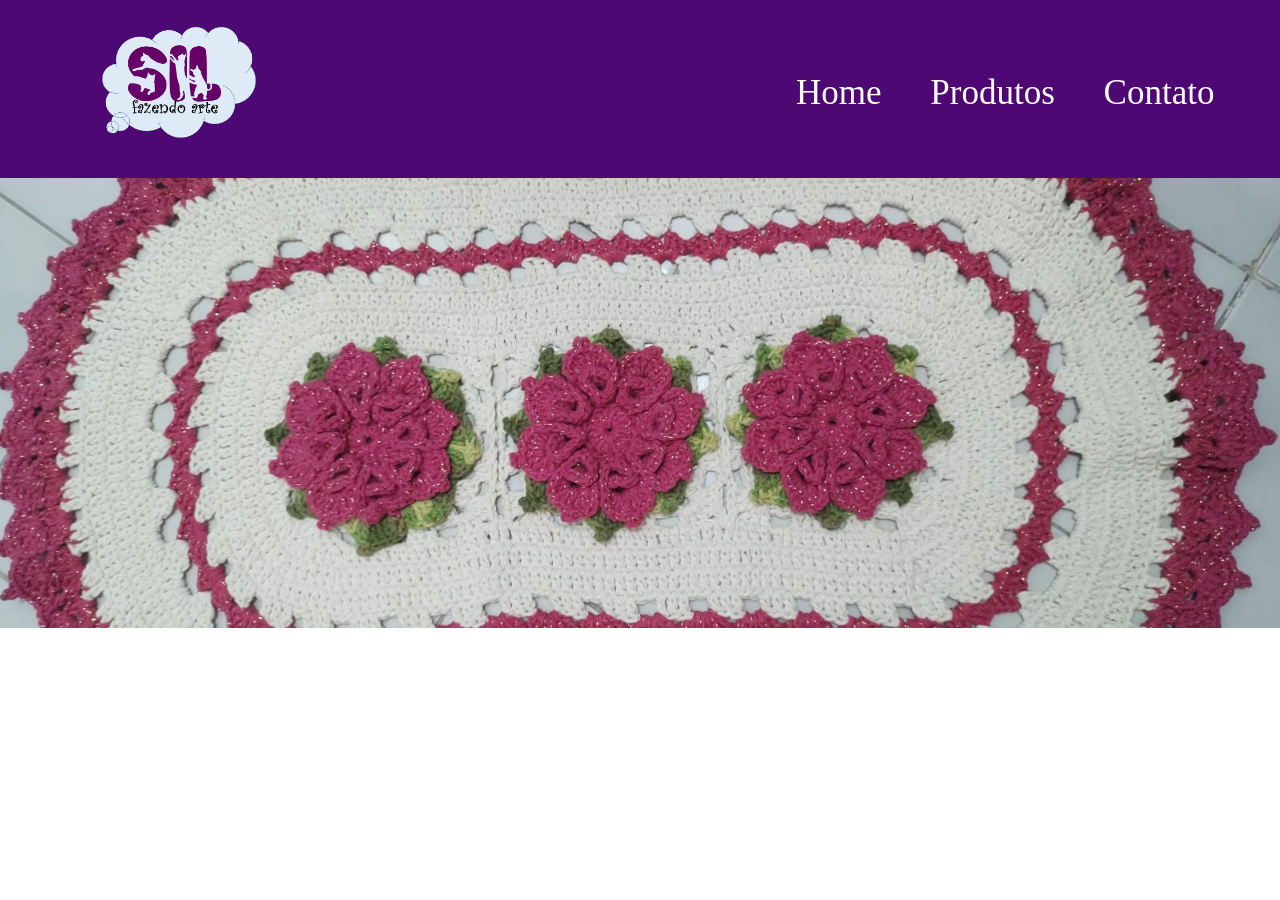
==== index.html @ 0c421aed "Primeiro upload." ====
<html>
    <head>
        <link href="css/estilo.css" rel="stylesheet"/>
        <link href="img/favicon.ico" rel="icon" type="image/x-con">
        <title>Sil Fazendo Arte</title>
    </head>
    <body>
        <header>
            <div class="divHeader">
                <img src="img/logo.png" class="logo"/>
                <!--Barra de navegação-->
                <nav>
                    <!--Lista de itens do menu-->
                    <ul>
                        <li>Home</li>
                        <li>Produtos</li>
                        <li>Contato</li>
                    </ul>
                </nav>
            </div>
        </header>
        <!--Banner-->
        <img src="img/banner.jpeg" class="banner"/>
    </body>
</html>
---- css/estilo.css ----
/*Estilização padrão da página*/
body{
    margin: 0;
    font-family: 'Lucida Sans', 'Lucida Sans Regular', 'Lucida Grande', 'Lucida Sans Unicode', Geneva, Verdana, sans-serif;
}

/*Estilização do HEADER da página*/
header{
    background-color: rgb(78,8,116);
    padding: 20px 0 40px 0;
}
.logo{
    width: 12%;
    /*margin-left: 10%;*/
    padding-left: 8%;
}
nav{
    color: white;
    position: absolute;
    top: 15%;
    right: 2%;
    font-size: 35;  
    font-family: cursive;
}
nav li{
   display: inline;
   margin-right: 40px; 
}
.divHeader{
    position: relative;
}

/*Estilização do Banner*/
.banner{
    width: 100%;
    height: 50%;
    object-fit: cover;
    object-position: center;
}
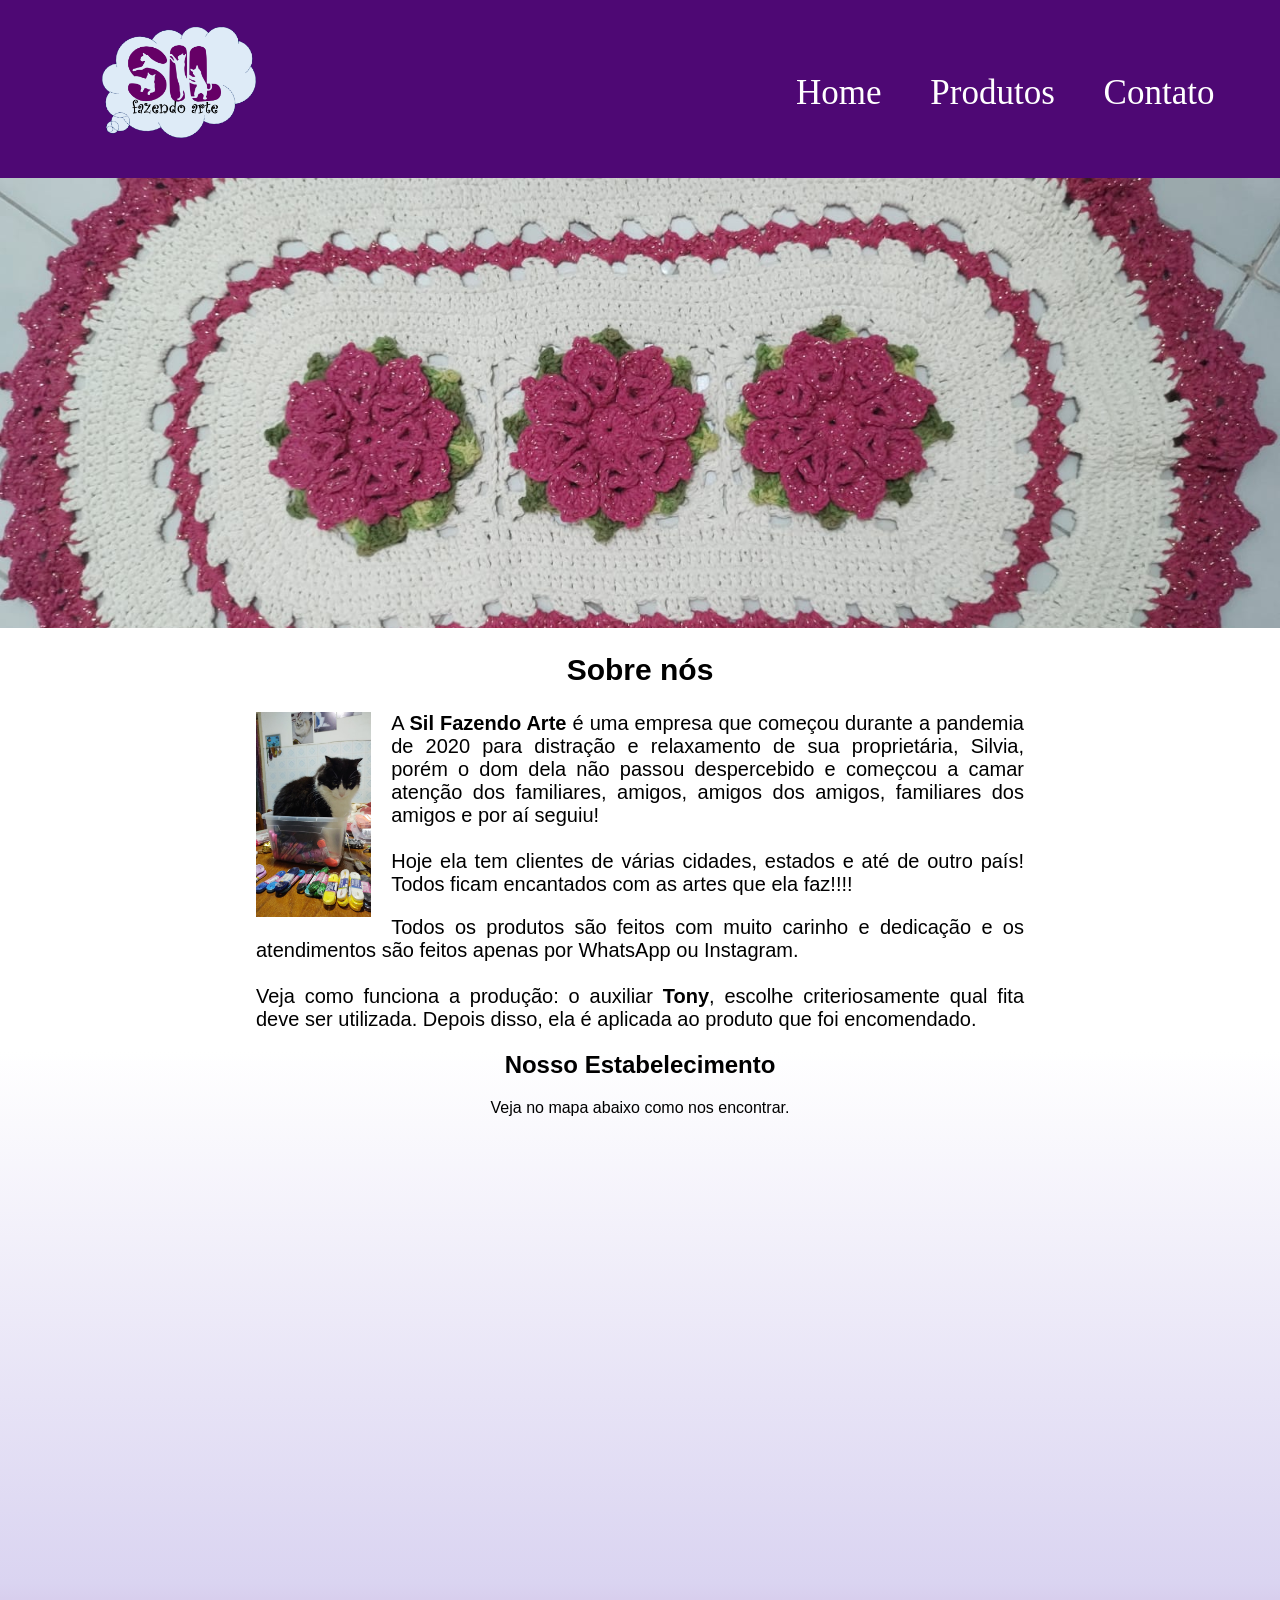
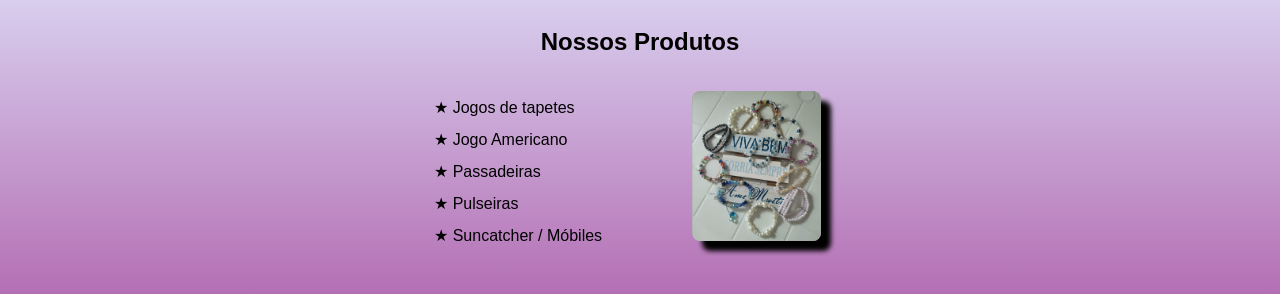
==== commit bd3d15d3: "Atualização da sessão Nossos Produtos Atualização da sessão Nossos Produtos." ====
--- a/index.html
+++ b/index.html
@@ -21,5 +21,38 @@
         </header>
         <!--Banner-->
         <img src="img/banner.jpeg" class="banner"/>
+        <main>
+            <!--SOBRE NÓS-->
+            <section class="sobre_nos">
+                <h2 class="titulos titulo_sobre_nos">Sobre nós</h2>
+                <img src="img/escolha_fitas.jpeg" class="img_sobre_nos"/>
+                <p>
+                    A <strong>Sil Fazendo Arte</strong> é uma empresa que começou durante a pandemia de 2020 para distração e relaxamento de sua proprietária, Silvia, porém o dom dela não passou despercebido e começcou a camar atenção dos familiares, amigos, amigos dos amigos, familiares dos amigos e por aí seguiu!
+                    <br><br>Hoje ela tem clientes de várias cidades, estados e até de outro país! Todos ficam encantados com as artes que ela faz!!!!
+                </p>
+                <p>    
+                    Todos os produtos são feitos com muito carinho e dedicação e os atendimentos são feitos apenas por WhatsApp ou Instagram.
+                    <br><br>Veja como funciona a produção: o auxiliar <b>Tony</b>, escolhe criteriosamente qual fita deve ser utilizada. Depois disso, ela é aplicada ao produto que foi encomendado.
+                </p>
+            </section>
+            <!--NOSSO ESTABELECIMENTO-->
+            <section class="mapa">
+                <h2 class="titulos">Nosso Estabelecimento</h2>
+                <p>Veja no mapa abaixo como nos encontrar.</p>
+                <iframe src="https://www.google.com/maps/embed?pb=!1m18!1m12!1m3!1d3654.8653098296263!2d-46.56120982378588!3d-23.64499416467184!2m3!1f0!2f0!3f0!3m2!1i1024!2i768!4f13.1!3m3!1m2!1s0x94ce4328c992748f%3A0xcea3c3e698444297!2sSENAI%20S%C3%A3o%20Caetano%20do%20Sul!5e0!3m2!1spt-BR!2sbr!4v1772663723293!5m2!1spt-BR!2sbr" width="600" height="450" style="border:0;" allowfullscreen="" loading="lazy" referrerpolicy="no-referrer-when-downgrade"></iframe>
+            </section>
+            <!--NOSSOS PRODUTOS-->
+            <section class="nossosprodutos">
+                <h2 class="titulos">Nossos Produtos</h2>
+                <div class="div_nossosprodutos">
+                    <ul class="lista_nossosprodutos">
+                        <li>Jogos de tapetes</li>
+                        <li>Jogo Americano</li>
+                        <li>Passadeiras</li>
+                        <li>Pulseiras</li>
+                        <li>Suncatcher / Móbiles</li>
+                    </ul><img src="img/nossosprodutos.png" class="img_nossosprodutos"/>
+                </div>
+        </main>
     </body>
 </html>
--- a/css/estilo.css
+++ b/css/estilo.css
@@ -36,4 +36,63 @@
     height: 50%;
     object-fit: cover;
     object-position: center;
+}
+
+/*Estilização dos títulos*/
+.titulos{
+    text-align: center;
+}
+
+/*Estilização da sessão SOBRE NÓS*/
+.sobre_nos{
+    width: 60%;
+    margin-left: 20%;
+    text-align: justify;
+    font-size: 20;
+}
+.img_sobre_nos{
+    width: 15%;
+    float: left;
+    margin-right: 20px;
+}
+.titulo_sobre_nos{
+    clear: left;
+}
+
+/*Estilização da sessão NOSSO ESTABELECIMENTO*/
+.mapa{
+    text-align: center;
+    background: linear-gradient(#FFFFFF, #dad4f1);
+}
+
+/*Estilização da sessão NOSSOS PRODUTOS*/
+.nossosprodutos{
+    padding: 2%;
+    background: linear-gradient(#dad4f1, rgb(180, 111, 180));
+}
+.div_nossosprodutos{
+    width: 70%;
+    margin-left: 30%;
+}
+.lista_nossosprodutos{
+    width: 30%;
+    display: inline-block;
+    vertical-align: "top";
+    list-style: none;
+}
+.lista_nossosprodutos li{
+    line-height: 2;
+}
+.lista_nossosprodutos li:before{
+    content: "★ ";
+}
+.img_nossosprodutos{
+    width: 15%;
+    border-radius: 8px;
+    box-shadow: 10px 10px 5px 0px #000000;
+    opacity: 1;
+    transition: 400ms;
+}
+.img_nossosprodutos:hover{
+    opacity: 0.5;
 }
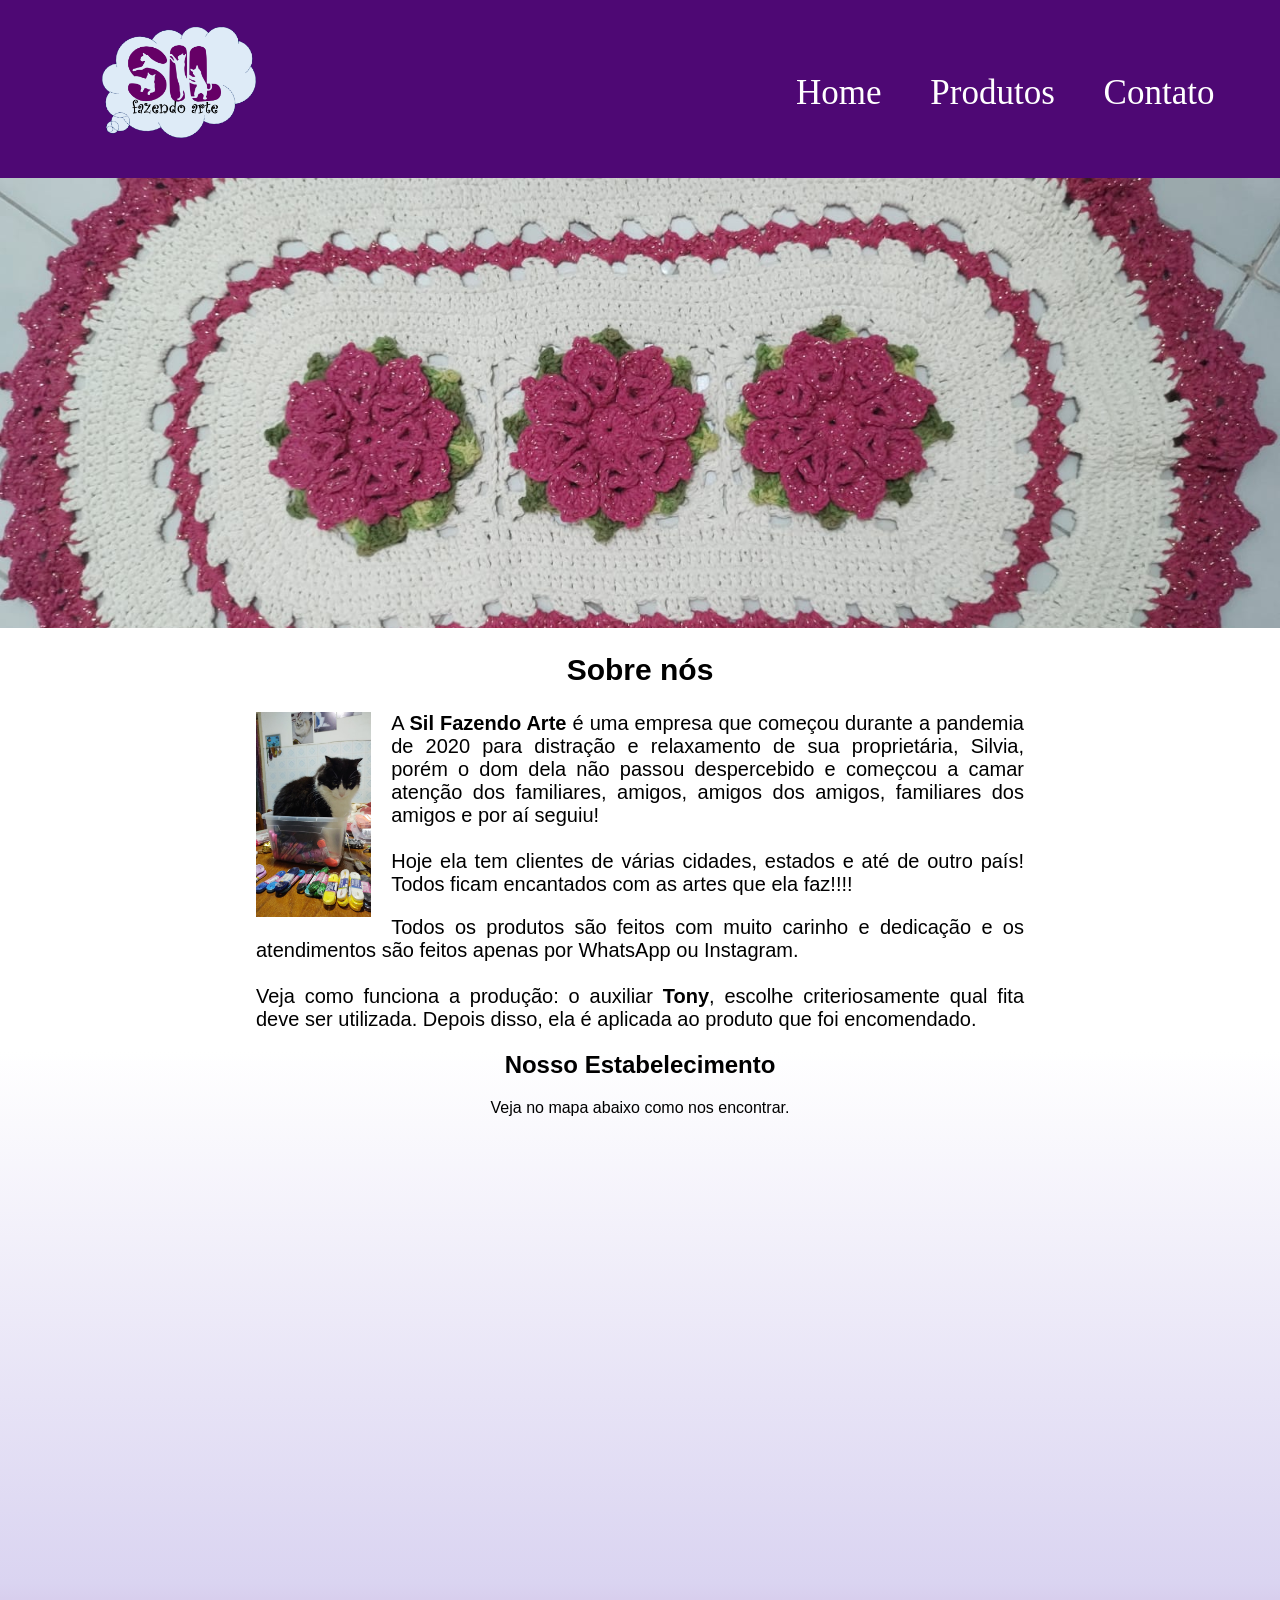
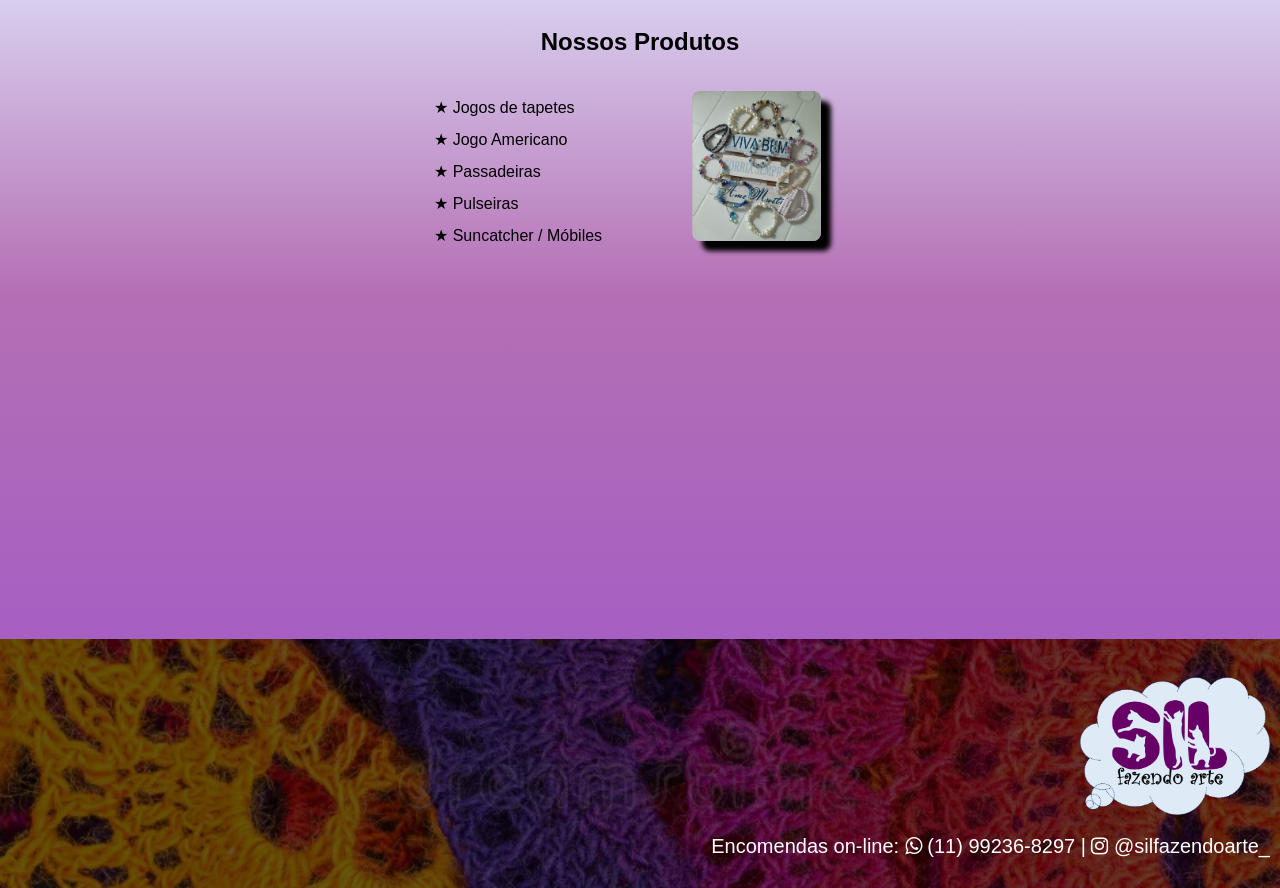
==== commit 9b209dd8: "Rodape + finalização da página inicial Rodape + finalização da página inicial" ====
--- a/index.html
+++ b/index.html
@@ -2,6 +2,7 @@
     <head>
         <link href="css/estilo.css" rel="stylesheet"/>
         <link href="img/favicon.ico" rel="icon" type="image/x-con">
+        <link rel="stylesheet" href="https://maxcdn.bootstrapcdn.com/font-awesome/4.5.0/css/font-awesome.min.css">
         <title>Sil Fazendo Arte</title>
     </head>
     <body>
@@ -53,6 +54,19 @@
                         <li>Suncatcher / Móbiles</li>
                     </ul><img src="img/nossosprodutos.png" class="img_nossosprodutos"/>
                 </div>
+            </section>
+            <!--VÍDEO-->
+            <section class="video">
+                <iframe width="560" height="315" src="https://www.youtube.com/embed/PkZPc5hboWA?si=qWSeaMvAPahPqMJ1" title="YouTube video player" frameborder="0" allow="accelerometer; autoplay; clipboard-write; encrypted-media; gyroscope; picture-in-picture; web-share" referrerpolicy="strict-origin-when-cross-origin" allowfullscreen></iframe>
+            </section>
         </main>
+        <footer>
+            <img src="img/logo.png" title="Sil Fazendo Arte" class="logo_footer"/>
+            <p>
+                Encomendas on-line: 
+                <a href="https://wa.me/5511992368297" target="_blank"><i class="fa fa-whatsapp"></i> (11) 99236-8297</a> | 
+                <a href="https://instagram.com/silfazendoarte_" target="_blank"><i class="fa fa-instagram"></i> @silfazendoarte_</a>
+            </p>
+        </footer>
     </body>
 </html>
--- a/css/estilo.css
+++ b/css/estilo.css
@@ -95,4 +95,36 @@
 }
 .img_nossosprodutos:hover{
     opacity: 0.5;
+    cursor: pointer;
+}
+/*VIDEO*/
+.video{
+    text-align: center;
+    background: linear-gradient(rgb(180, 111, 180), rgb(166, 95, 194));
+    padding-bottom: 30px;
+}
+/*FOOTER*/
+footer{
+    padding: 30px 10px 10px 0;
+    background: url("../img/fundo_rodape.png");
+    background-size: cover;
+    background-position: center;
+    background-color:rgba(0,0,0,0.6);
+    background-blend-mode: darken;
+}
+
+footer p{
+    color: white;
+    text-align: right;
+    font-size: 20px;
+}
+
+footer a{
+    color: white;
+    text-decoration: none;
+}
+
+.logo_footer{
+    width: 15%;
+    padding-left: 85%;
 }
